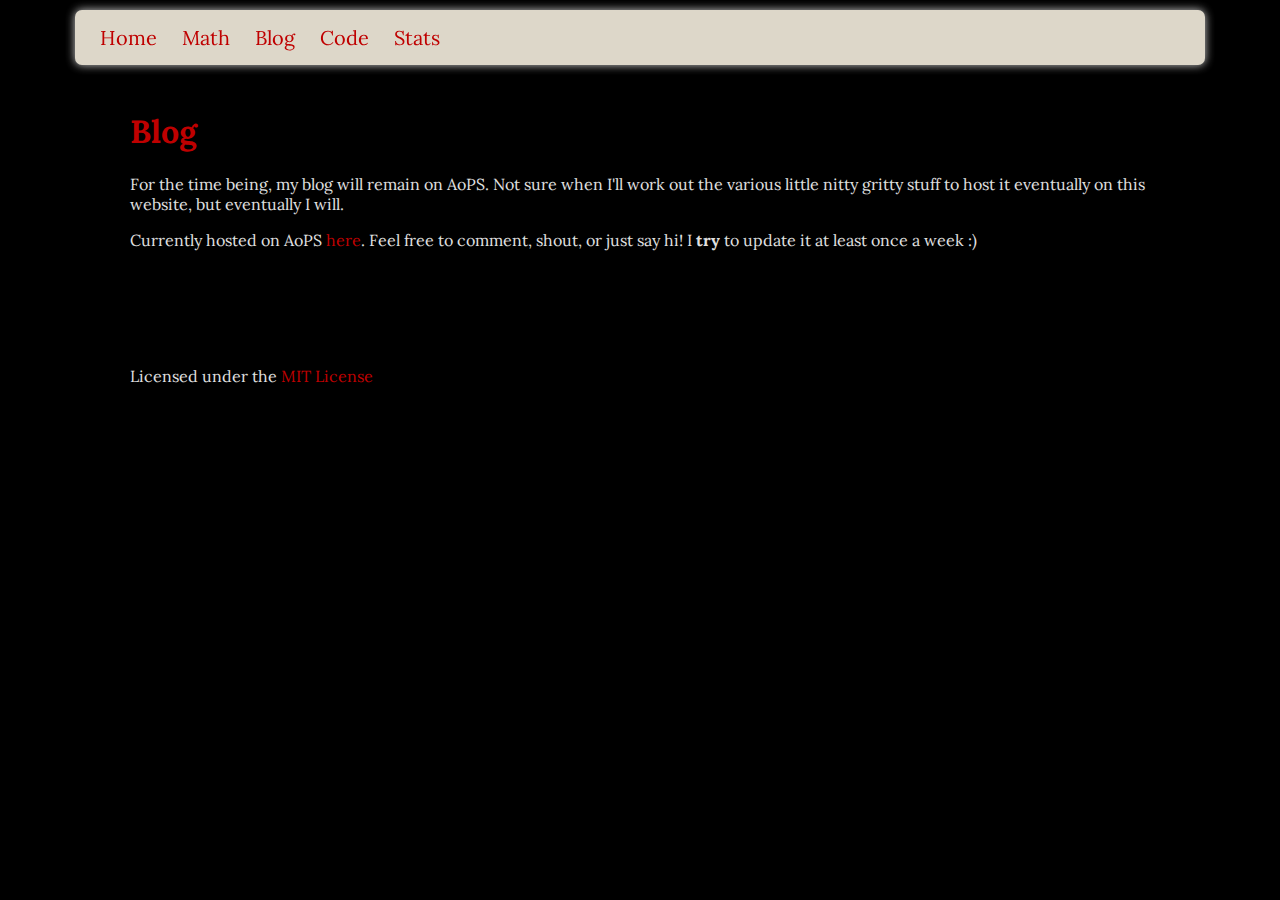
==== blog.html @ 945b0bb3 "upd" ====
<!DOCTYPE html>
<html class="svg" style="background-color:black">
<head>
<meta charset="UTF-8">
<link rel="stylesheet" type="text/css" href="./index/significant.css"/>
<title>Insignificance</title>
<link rel="icon" type="image/x-icon" href="./index/aopspfp.png">
<meta name="viewport" content="width=device-width, initial-scale=1.0">
<meta name="description" content="Home">
</head>


<div id="page-wrapper">
    <div id="navbar">
        <div id="navbar-left">
            <a href="./index.html"> Home </a>
            <a href="./math.html"> Math </a>
            <a href="./blog.html"> Blog </a>
            <a href="./code.html"> Code </a>
            <a href="./stats.html"> Stats </a>
        </div>
    </div>
    <div id="content" style="color:white;background-color:rgb(0, 0, 0);">
        <div id="main" style="opacity: 1.0;">
            <h1>Blog</h1>
            <p>For the time being, my blog will remain on AoPS. Not sure when I'll work out the various little nitty gritty stuff to host it eventually on this website, but eventually I will. </p>
            <p>Currently hosted on AoPS <a href="https://artofproblemsolving.com/community/c1239363_insignificant_blog">here</a>. Feel free to comment, shout, or just say hi! I <strong>try</strong>  to update it at least once a week :) </p>
            <br>
            <br>
            <br>
            <br>
            <br>

            <footer>Licensed under the <a href="/about/license.txt">MIT License</a></footer>
        </div>
    </div>
</div>


</body>
</html>
---- index/significant.css ----
@import url('https://fonts.googleapis.com/css2?family=Lora&display=swap" rel="stylesheet');
@import url('https://fonts.googleapis.com/css2?family=Noto+Serif+SC&display=swap');
:root {--maincolor:#da0000; --lightmain:#FCF5E5; --mainfont: Lora,serif;}

/*=======================*/


body {width: 100%; vertical-align: middle;
   background-color: transparent; font-family:  var(--mainfont); font-size:12pt;
   opacity: 0.88; margin:0px 0px 0px 0px; padding:50px 0px 0px 0px;
   z-index: 1;
}

/**/
.background {
    position: absolute;
    display: block;
    top: 0;
    left: 0;
    z-index: 0;
    opacity: 0.50
  }
div#page-wrapper{height: auto; margin:auto; width:100%; max-width:1100px; background-color:white;
    display:flex; justify-content:center;}

/* navbar */
div#navbar {background-color: var(--lightmain);
    transition: all 0.5s; -webkit-transition: all 0.5s; 
    -moz-transition: all 0.5s; -o-transition: all 0.5s;
    box-shadow: 0px 0px 10px 0px #ececec; padding: 15px; 
    width:100%; max-width:1100px;
    position: fixed; top: 0px; z-index: 5; margin-top:10px; border-radius:7px;}
#navbar a {font-size:20px; font-family: var(--mainfont); 
    color:var(--maincolor); margin-left:10px; margin-right:10px;}
#navbar-left {font-size:15px; font-family: var(--mainfont); color: var(--maincolor);}
#navbar-right {margin-left:60%; font-size:15px; font-family: var(--mainfont);
    color: var(--maincolor); text-align:right;}

/* default */
div#content {padding:40px; background-color:rgb(0, 0, 0); display:block; width:100%; z-index: 1; }


h1,h2,h3 {color:var(--maincolor);}

a:link {color: var(--maincolor);text-decoration: none;}
a:hover {color: var(--maincolor);text-shadow: 0 0 1px var(--maincolor);}
a:active {color: var(--maincolor); background-color: var(--lightmain); text-decoration: none;}
a:visited {color: var(--maincolor);}

block {padding:5px 10px 5px 10px;
    border: 3px solid var(--maincolor); border-width: 0px 0px 0px 4px;
    display:block; background-color: var(--lightmain);width:99%;
    margin:5px 0px 5px 0px;}

div#quote{display:block; margin-left:20%; margin-right:20%;margin-top:10px;
    margin-bottom:10px; position:relative;}

.hidden {display: none!important;}

ch {display: inline; font-family: Noto, serif; font-size:12pt;} 
i {font-style: italic;}
b {font-weight:500;}
cap { display:block;text-align: center; font-size:12pt;} 

/* copied from dchenmathcounts*/
div.fancy-links {list-style-type: none;padding: 0;display: grid;
    grid-template-columns: repeat(3, minmax(0, 1fr));}
div.fancy-links block {width:90%; padding:10px;border: 2.5px solid var(--maincolor); background-color: var(--lightmain);
    border-width: 2px; border-radius:5px;margin:5px;}
div.fancy-links a {display:block; font-size:14pt;}
a#footnote-ref {}
a#footnote-back {margin-left: 0.4rem;}
li {margin-top:5px;margin-bottom:5px;}
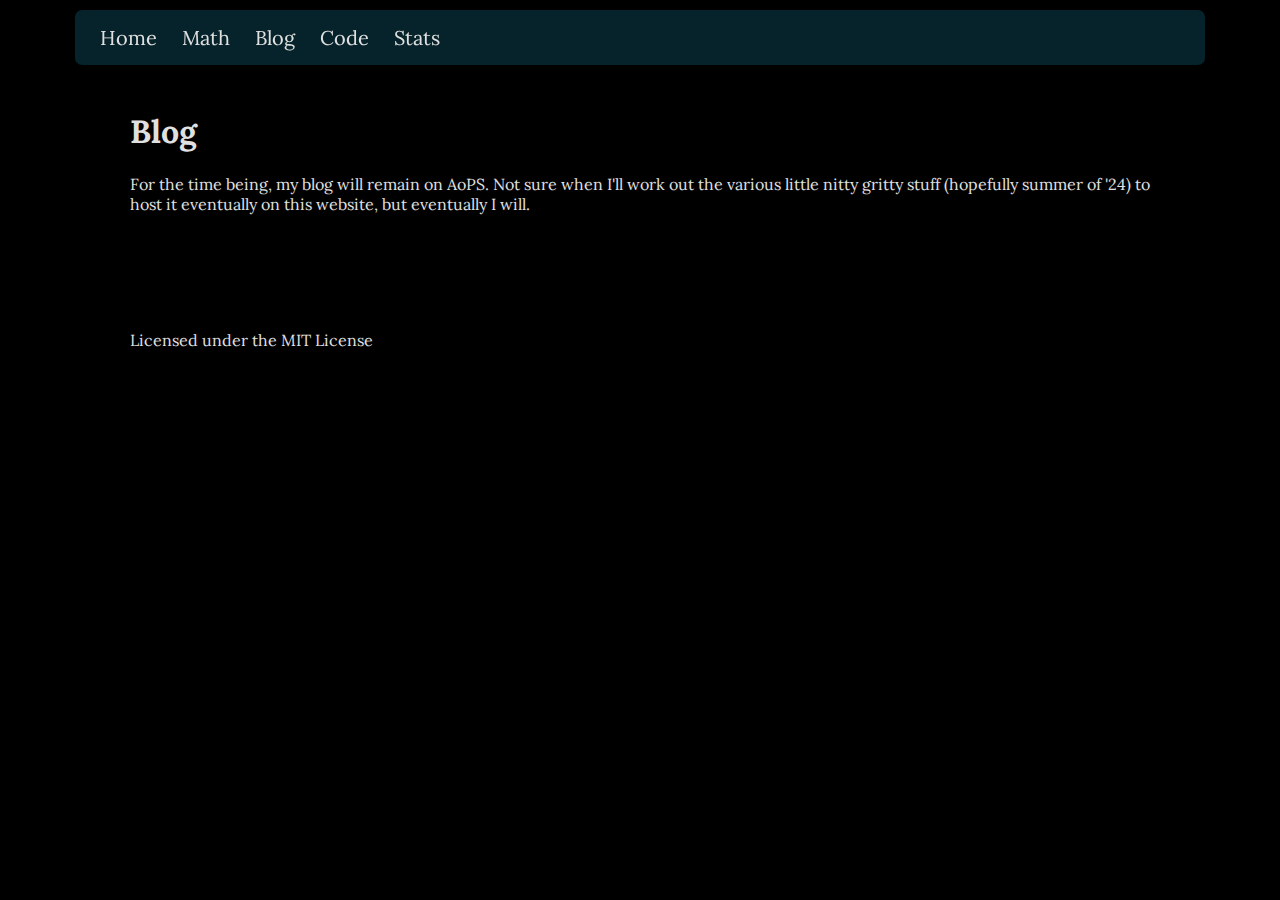
==== commit 830974d1: "upd" ====
--- a/blog.html
+++ b/blog.html
@@ -23,8 +23,7 @@
     <div id="content" style="color:white;background-color:rgb(0, 0, 0);">
         <div id="main" style="opacity: 1.0;">
             <h1>Blog</h1>
-            <p>For the time being, my blog will remain on AoPS. Not sure when I'll work out the various little nitty gritty stuff to host it eventually on this website, but eventually I will. </p>
-            <p>Currently hosted on AoPS <a href="https://artofproblemsolving.com/community/c1239363_insignificant_blog">here</a>. Feel free to comment, shout, or just say hi! I <strong>try</strong>  to update it at least once a week :) </p>
+            <p>For the time being, my blog will remain on AoPS. Not sure when I'll work out the various little nitty gritty stuff (hopefully summer of '24) to host it eventually on this website, but eventually I will. </p>
             <br>
             <br>
             <br>
--- a/index/significant.css
+++ b/index/significant.css
@@ -1,6 +1,6 @@
 @import url('https://fonts.googleapis.com/css2?family=Lora&display=swap" rel="stylesheet');
 @import url('https://fonts.googleapis.com/css2?family=Noto+Serif+SC&display=swap');
-:root {--maincolor:#da0000; --lightmain:#FCF5E5; --mainfont: Lora,serif;}
+:root {--maincolor:#ffffff; --lightmain:#072831; --mainfont: Lora,serif;}
 
 /*=======================*/
 
@@ -27,7 +27,7 @@
 div#navbar {background-color: var(--lightmain);
     transition: all 0.5s; -webkit-transition: all 0.5s; 
     -moz-transition: all 0.5s; -o-transition: all 0.5s;
-    box-shadow: 0px 0px 10px 0px #ececec; padding: 15px; 
+    box-shadow: 0px 0px 10px 0px #000000; padding: 15px; 
     width:100%; max-width:1100px;
     position: fixed; top: 0px; z-index: 5; margin-top:10px; border-radius:7px;}
 #navbar a {font-size:20px; font-family: var(--mainfont); 
